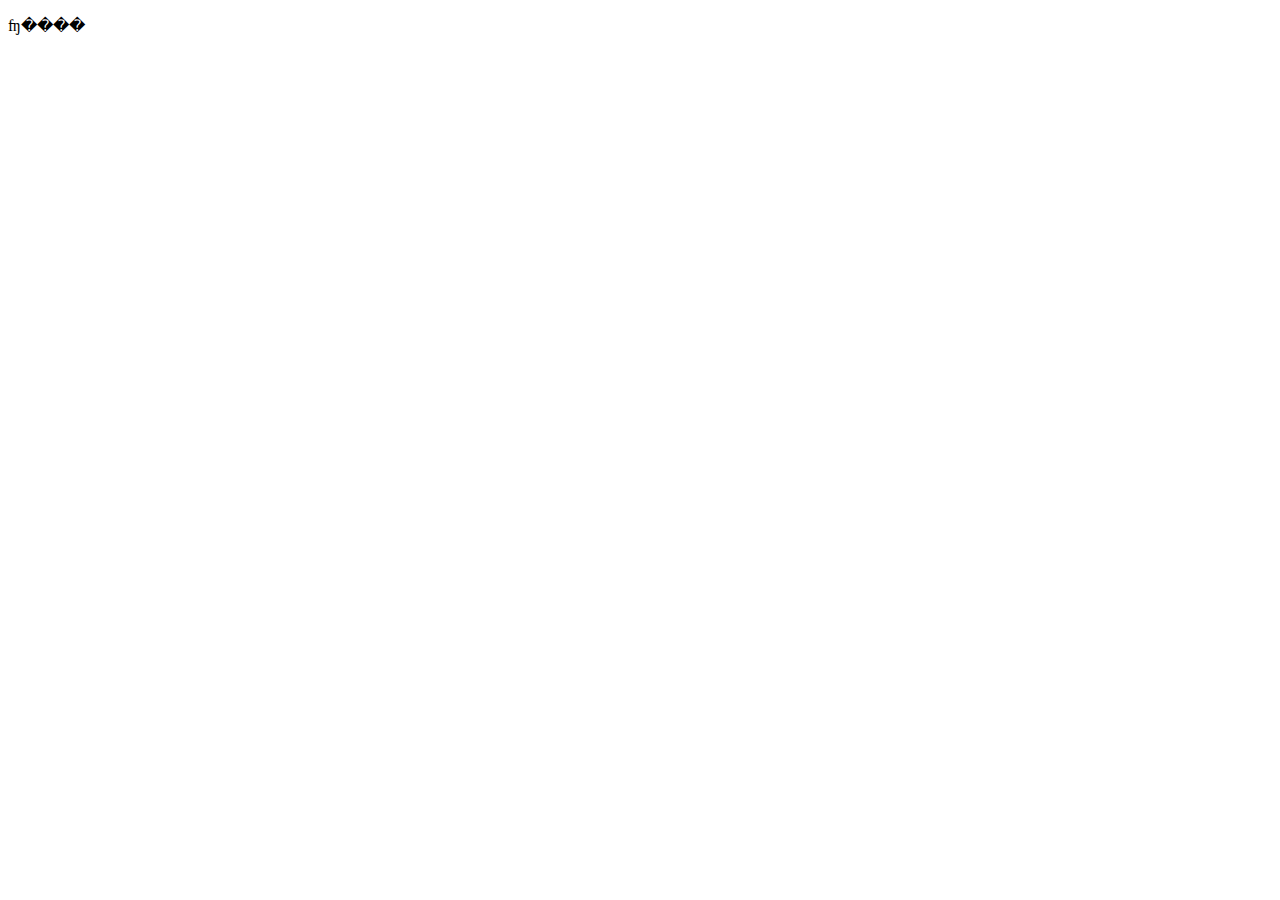
==== about.html @ 8c05ae2f "1111" ====
<!DOCTYPE html>
<html lang="en">
<head>
    <link rel="shortcut icon" href="favicon.ico" type="image/x-icon" />
    <meta charset="UTF-8">
    <title>����</title>
</head>
<body>
    <p>
        ʩ����
    </p>
</body>
</html>
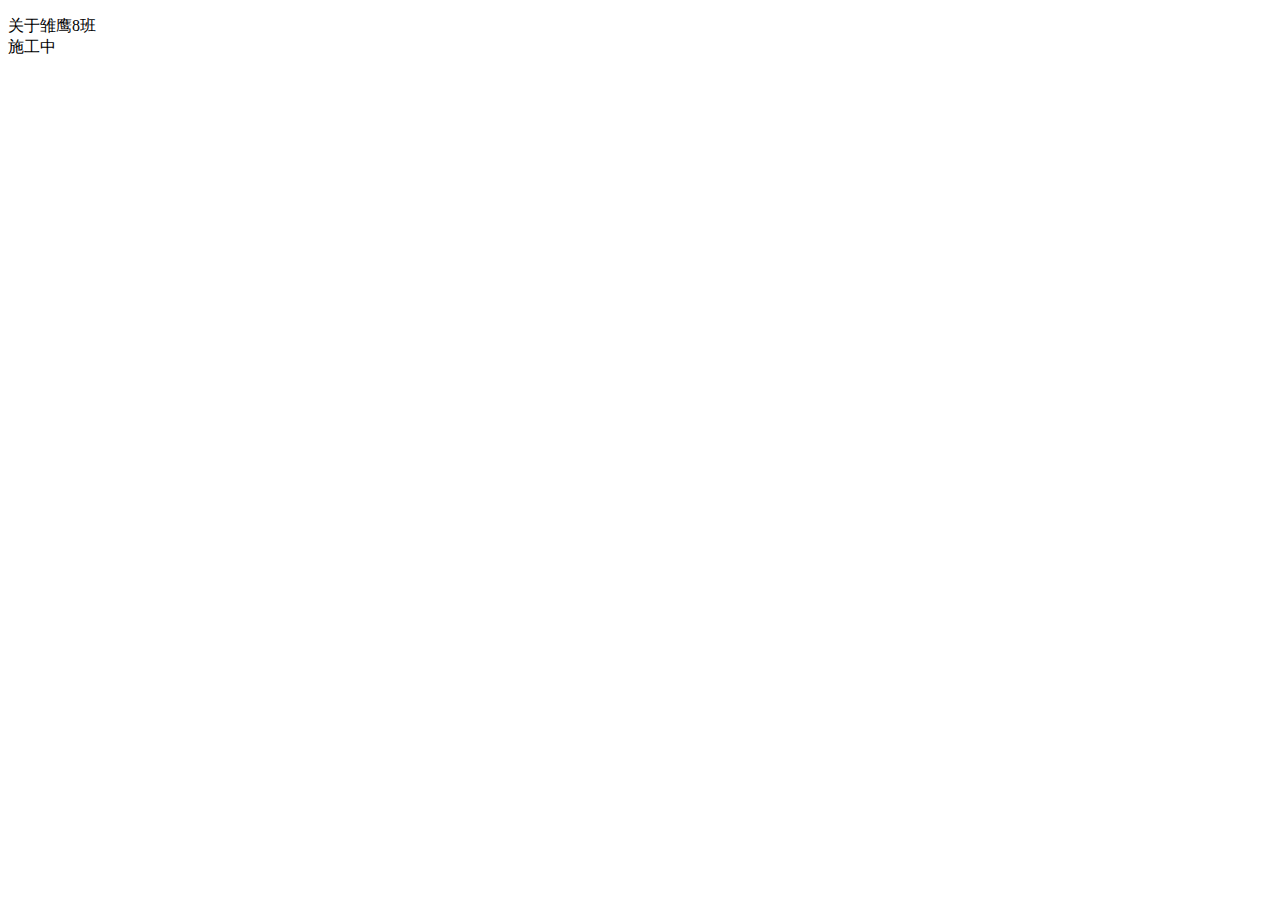
==== commit bfda08d9: "添加" ====
--- a/about.html
+++ b/about.html
@@ -2,11 +2,13 @@
 <html lang="en">
 <head>
     <link rel="shortcut icon" href="favicon.ico" type="image/x-icon" />
-    <meta charset="UTF-8">
+    <meta charset="gbk">
     <title>����</title>
 </head>
 <body>
     <p>
+        ���ڳ�ӥ8��
+        <br />
         ʩ����
     </p>
 </body>
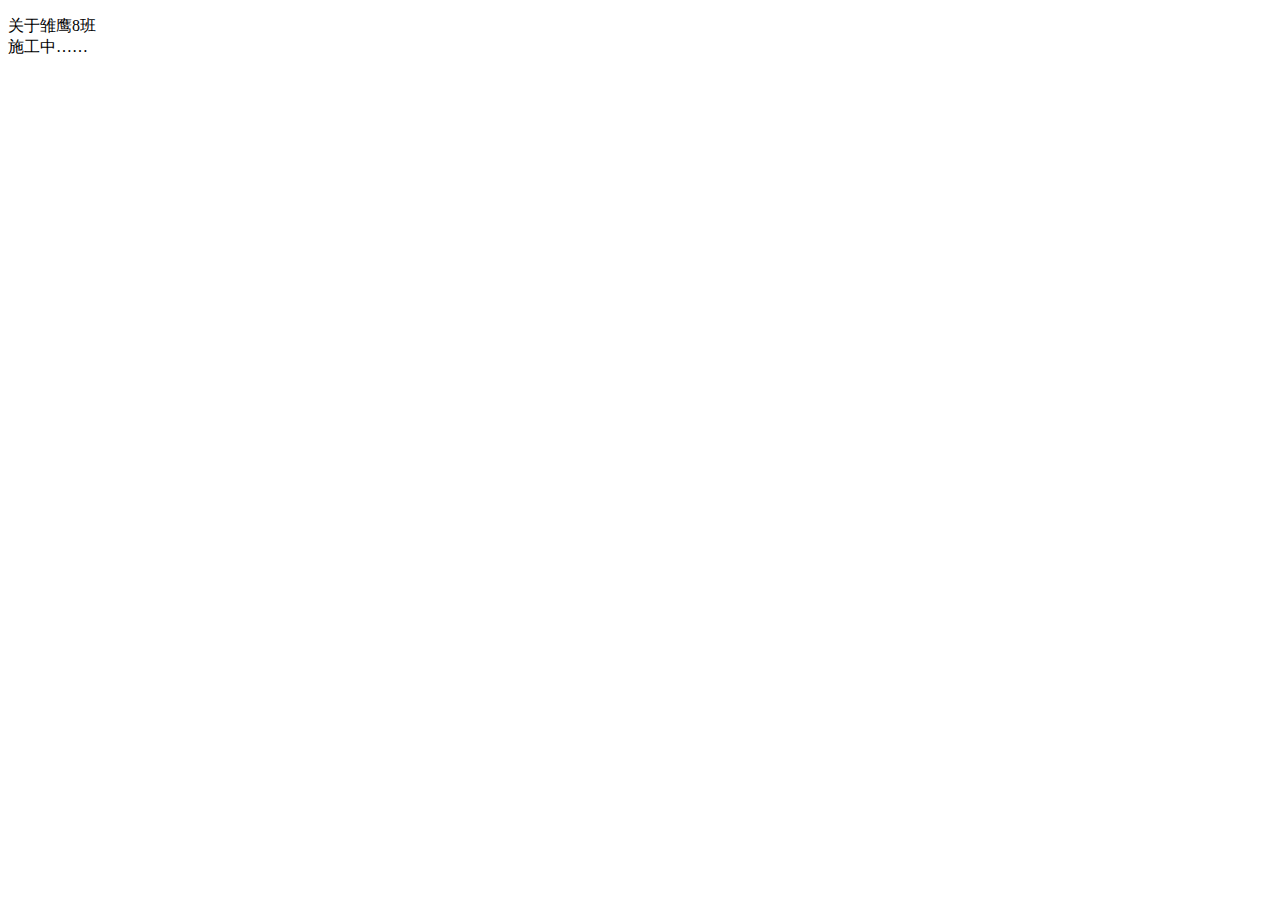
==== commit 356ae0ae: "修" ====
--- a/about.html
+++ b/about.html
@@ -2,14 +2,15 @@
 <html lang="en">
 <head>
     <link rel="shortcut icon" href="favicon.ico" type="image/x-icon" />
-    <meta charset="gbk">
-    <title>����</title>
+    <meta charset="utf-8">
+
+    <title>关于</title>
 </head>
 <body>
     <p>
-        ���ڳ�ӥ8��
+        关于雏鹰8班
         <br />
-        ʩ����
+        施工中……
     </p>
 </body>
 </html>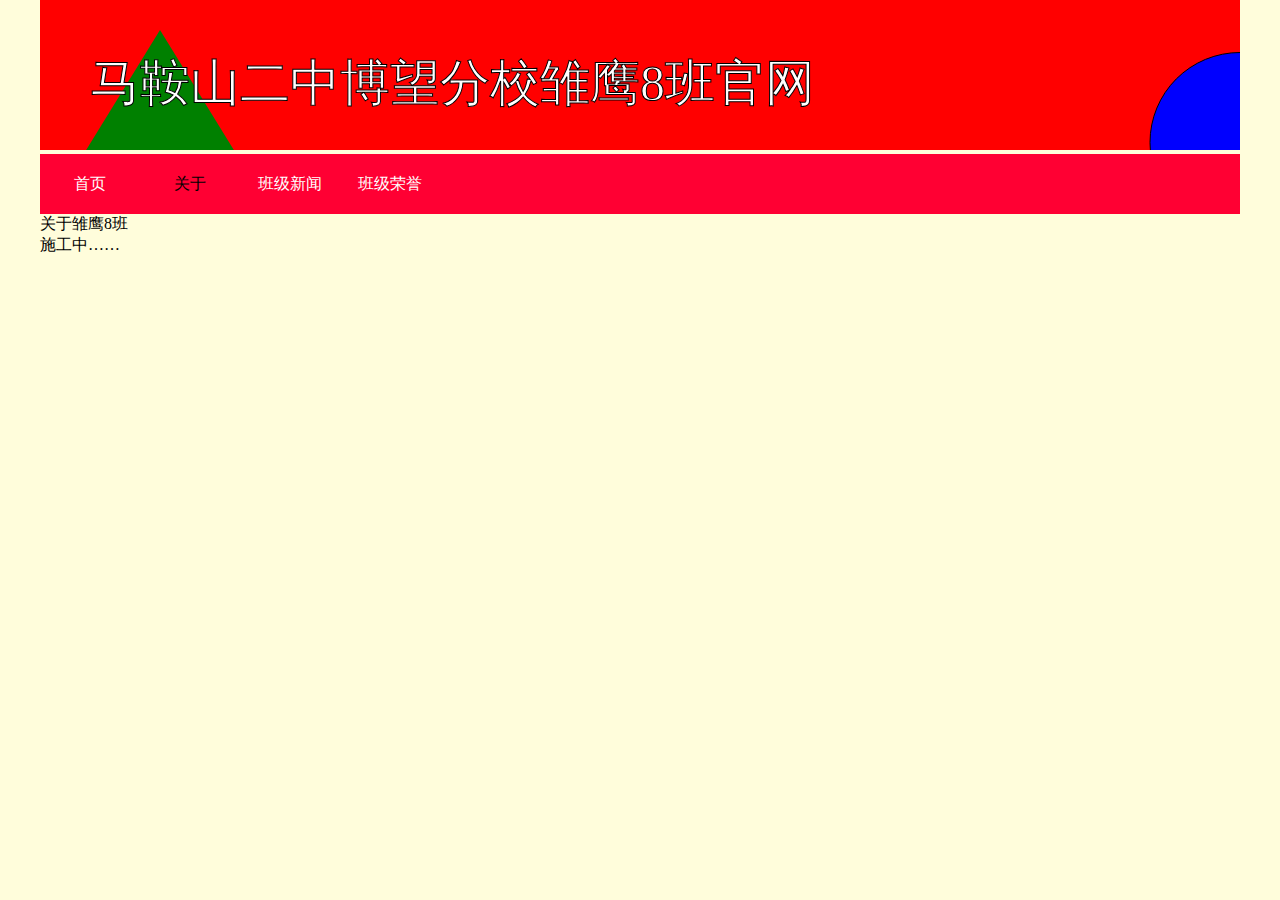
==== commit 09cc06a6: "优化" ====
--- a/about.html
+++ b/about.html
@@ -2,15 +2,51 @@
 <html lang="en">
 <head>
     <link rel="shortcut icon" href="favicon.ico" type="image/x-icon" />
+    <link rel="stylesheet" type="text/css" href="style.css" />
     <meta charset="utf-8">
 
     <title>关于</title>
 </head>
 <body>
-    <p>
-        关于雏鹰8班
-        <br />
-        施工中……
-    </p>
+
+    <div class="main">
+        <a href="https://chuying8ban.github.io/">
+            <svg width="100%" height="30%">
+                <rect width="100%" height="100%" fill="red" />
+                <circle cx="100%" cy="95%" r="90" fill="blue" stroke="black" />
+                <polygon points="120,30 240,225 0,225" fill="green" />
+                <text x="50" y="100" font-family="SimHei" font-size="50"
+                      fill="white" stroke="black" stroke-width="1">
+                    马鞍山二中博望分校雏鹰8班官网
+                </text>s
+            </svg>
+        </a>
+
+        <div class="content12">
+            <div class="daohang">
+                <ul>
+                    <li class="active"><a href="https://chuying8ban.github.io/">首页</a>
+                    <li>
+                        <a href="about.html" style="color: black">关于</a>
+                    </li>
+                    <li>
+                        <a href="news.html">班级新闻</a>
+                    </li>
+                    <li>
+                        <a href="honor.html">班级荣誉</a>
+                    </li>
+                </ul>
+            </div>
+        </div>
+
+        <div class="clear"></div>
+
+        <p>
+            关于雏鹰8班
+            <br />
+            施工中……
+        </p>
+    </div>
+
 </body>
 </html>--- a/style.css
+++ b/style.css
@@ -0,0 +1,127 @@
+@charset "utf-8";
+
+* {
+    margin: 0;
+    padding: 0;
+}
+
+body {
+    margin: 0 auto
+}
+
+.clear {
+    clear: both;
+}
+
+h1 {
+    font-size: 300%;
+    color: #000e47;
+    font-family: "����",SimHei;
+    text-align: center;
+    text-shadow: 5px 5px 5px #7382bf
+}
+
+body {
+    background-color: #fffddb
+}
+
+p.a {
+    background-color: #fbf8cc;
+    font-family: "����",SimSun;
+    text-indent: 2em;
+    font-size: 24px
+}
+
+p.b {
+    color: red;
+    font-size: 32px
+}
+
+p.padding {
+    padding-top: 25px;
+    padding-bottom: 25px;
+    padding-right: 50px;
+    padding-left: 50px;
+}
+
+.centre {
+    text-align: center;
+}
+
+ul.a {
+    list-style-type: square;
+}
+
+.main {
+    width: 1200px;
+    margin: 0 auto;
+    overflow: visible;
+}
+
+.content12 {
+    width: 1200px;
+    margin: 0 auto;
+}
+
+a {
+    color: #333;
+    text-decoration: none;
+}
+
+    a:hover {
+        text-decoration: underline;
+    }
+
+li {
+    list-style-type: none;
+}
+
+
+img {
+    width: auto;
+    max-width: 100%;
+}
+
+.daohang {
+    width: 1200px;
+    float: left;
+}
+
+    .daohang .img {
+        text-align: center;
+    }
+
+        .daohang .img img {
+            width: 200px;
+            height: 90px;
+        }
+
+    .daohang ul {
+        width: 1200px;
+        background: #FF0033;
+        float: left;
+    }
+
+        .daohang ul li {
+            float: left;
+            ;
+            width: 100px;
+            height: 40px;
+            line-height: 40px;
+            text-align: center;
+            padding: 10px 0px;
+            position: relative;
+            z-index: 3;
+        }
+
+            .daohang ul li a.active {
+                color: #ffffff;
+            }
+
+            .daohang ul li a {
+                color: #ffffff;
+            }
+
+    .daohang li:hover a {
+        color: #ffffff;
+    }
